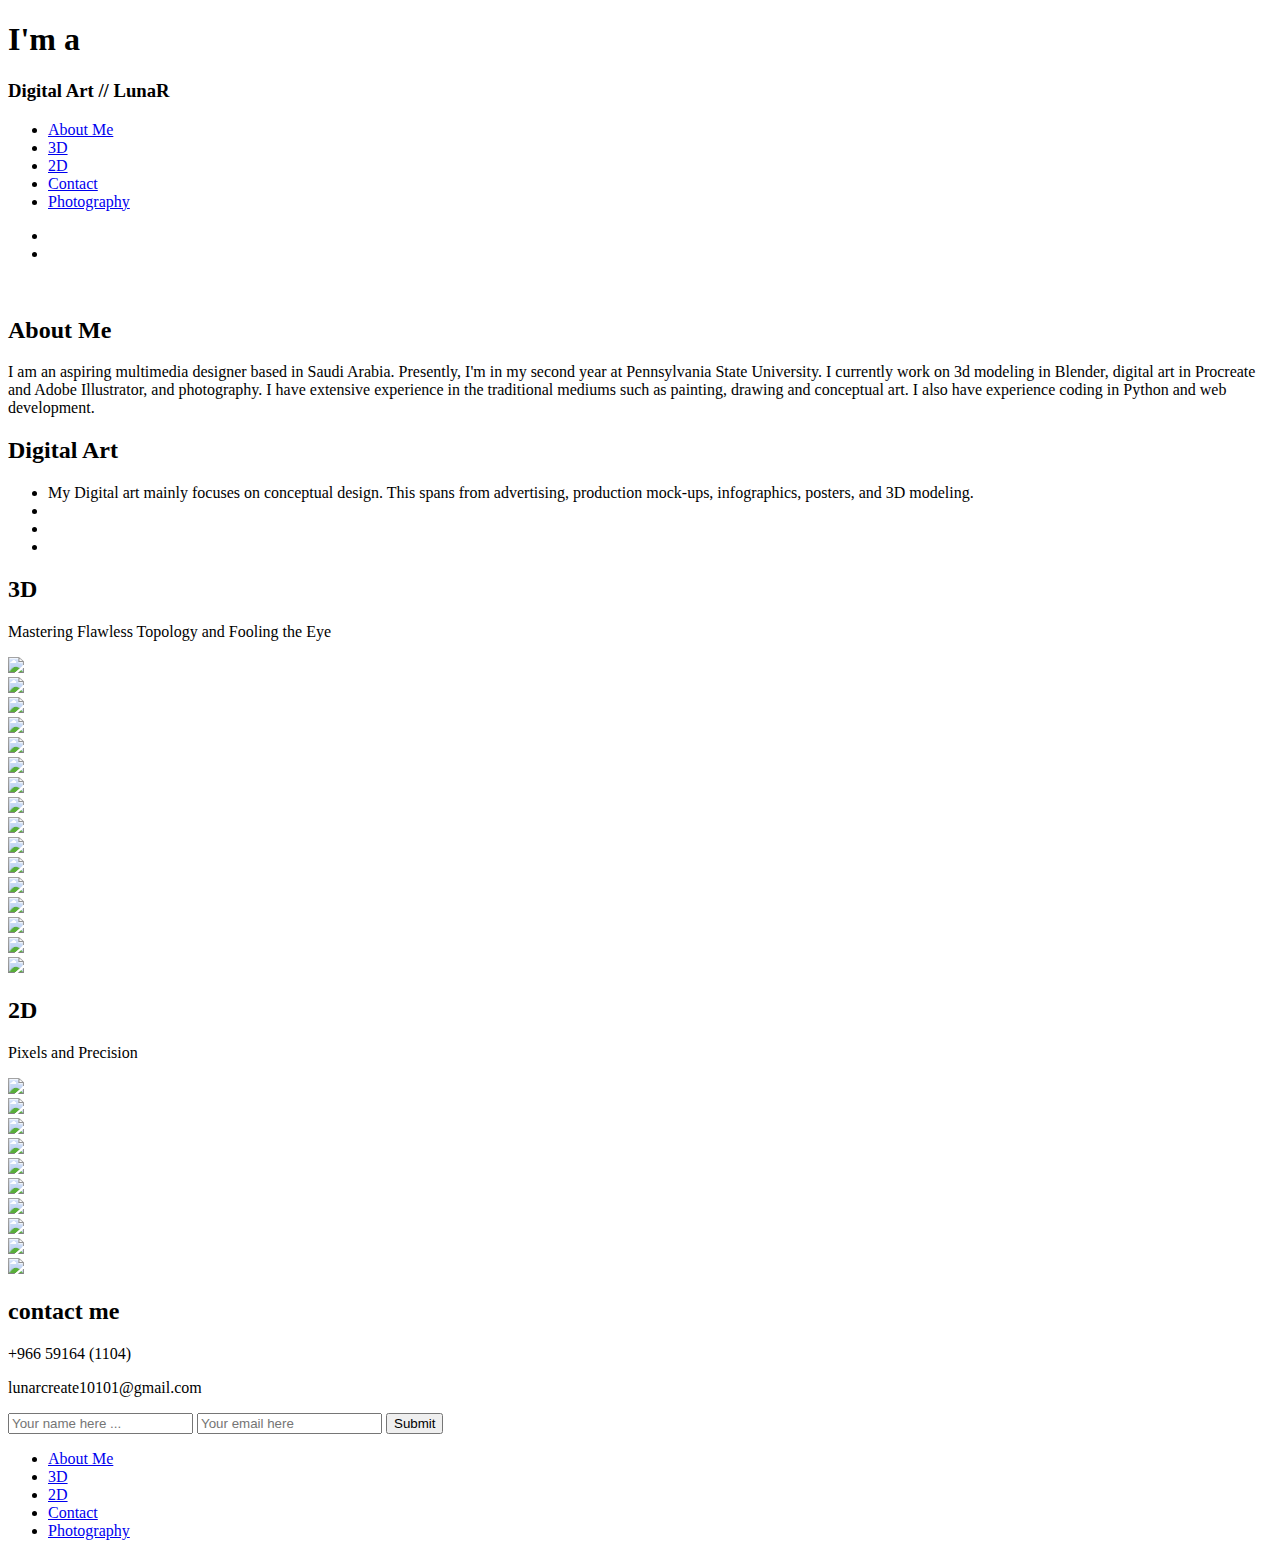
==== illus.html @ cf18a94f "Update illus.html" ====
<!DOCTYPE html>
<html lang="en">
<head>
    <meta charset="UTF-8">
    <meta http-equiv="X-UA-Compatible" content="IE=edge">
    <meta name="viewport" content="width=device-width, initial-scale=1.0">
    <title>Student/Designer based in Saudi Arabia</title>
    <!-- font awesome -->
    <link rel = "stylesheet" href = "css/ss.css">
    <link rel="stylesheet" href="https://cdnjs.cloudflare.com/ajax/libs/font-awesome/6.0.0-beta2/css/all.min.css" integrity="sha512-YWzhKL2whUzgiheMoBFwW8CKV4qpHQAEuvilg9FAn5VJUDwKZZxkJNuGM4XkWuk94WCrrwslk8yWNGmY1EduTA==" crossorigin="anonymous" referrerpolicy="no-referrer" />
    <link rel = "stylesheet" href = "lightbox.css">
    
</head>
<body>
    
    <!-- header -->
    <header id = "header" class = "vh-100 flex">
        <div class = "container">
            <div class = "header-content">
                <h1>I'm a <br><span class = "typewrite" data-loop = "yes" data-speed = "100" data-delay = "2000" data-words = '["student", "multimedia designer"]'></span></h1>
                <h3>Digital Art // LunaR</h3>

                <div class = "container">
                    <div class = "footer-content">
                        <div>
                        </div>
        
                        <div>
                            
                            <ul class = "flex">
                                <li><a href = "#about">About Me</a></li>
                                <li><a href = "#3D">3D</a></li>
                                <li><a href = "#2D">2D</a></li>
                                <li><a href = "#contact">Contact</a></li>
                                <li class="#ph"><a href="index.html" class="nav__link">Photography</a></li> 
                                
                            </ul>
                        </div>
                    </div>
                </div>


                <ul class = "social-links">
                    <li>
                        <a href = "https://www.facebook.com/profile.php?id=100090170119719" class = "flex">
                            <i class = "fab fa-facebook-f"></i>
                        </a>
                    </li>
                    <li>
                        <a href = "https://www.instagram.com/lunar_10101/" class = "flex">
                            <i class = "fab fa-instagram"></i>
                        </a>
                    </li>
                </ul>
            </div>
        </div>
    </header>
    <!-- end of header -->

        <!-- main content -->
        <main>
            <!-- about section -->
            <section id = "about" class = "about py-7">
                <div class = "container">
                    <div class = "about-content grid">
                        <div class = "about-left">
                            <img src = "images/reg.jpg" alt = "">  <!--INSERT PHOTO REGINA-->
                        </div>
                        <div class = "about-right">
                            <div class = "title">
                                <h2>About Me</h2>
                            </div>
                            <p class = "lead">I am an aspiring multimedia designer based in Saudi Arabia. Presently, I'm in my second year at Pennsylvania State University.  I currently work on 3d modeling in Blender, digital art in Procreate and Adobe Illustrator, and photography. I have extensive experience in the traditional mediums such as painting, drawing and conceptual art. I also have experience coding in Python and web development.</p>
                            <p class = "lead"></p>
                            <a href = "#work" class = "btn-down">
                                <i class = "fas fa-chevron-down"></i>
                            </a>
                        </div>
                    </div>
                </div>
            </section>
            <!-- end of about section -->


        <!-- work section -->
        <section id = "work" class = "vh-100 flex py-7">
            <div class = "container">
                <div class = "work-content">
                    <div class = "title">
                        <h2>Digital Art</h2>
                    </div>
                    <ul class = "work-top grid">
                        <li class = "lead"></i>My Digital art mainly focuses on conceptual design. This spans from advertising, production mock-ups, infographics, posters, and 3D modeling.   </li>
                        <li class = "lead"></i></li>
                        <li class = "lead"></i></li>
                        <li class = "lead"></i></li>
                    </ul>

                    <div class = "work-bottom grid">
                        <div>
                            <span class = "icon"></span>
                            <h3></h3>
                        </div>
                        <div>
                            <span class = "icon"></span>
                            <h3></h3>
                        </div>
                        <div>
                            <span class = "icon"></span>
                            <h3></h3>
                        </div>
                        <div>
                            <span class = "icon"></span>
                            <h3></h3>
                        </div>
                    </div>
                    <a href = "#3D" class = "btn-down btn-down-white">
                        <i class = "fas fa-chevron-down"></i>
                    </a>
                </div>
            </div>
        </section>
        <!-- end of work section -->


                    <!-- 3D -->
        <section id = "3D" class = "vh-100 py-7">
            <div class = "container">
                <div class = "portfolio-content">
                    <div class = "title">
                        <h2>3D</h2>
                        <p>Mastering Flawless Topology and Fooling the Eye</p>
                        <a href = "#2D" class = "btn-down">
                            <i class = "fas fa-chevron-down"></i>
                        </a>
                    </div>

                    <div class = "portfolio-grid grid">
                        <div><a href = "3d/citrine.png" data-lightbox="3d" data-title=" 3D model of citrine gemstone">
                            <img src="3d/citrine.png">
                        </a></div>
                        <div><a href = "3d/diamond.png" data-lightbox="3d" data-title="3D model of a diamond">
                            <img src="3d/diamond.png">
                        </a></div>
                        <div><a href = "3d/c1.png" data-lightbox="3d" data-title="3D model of a chessboard">
                            <img src="3d/c1.png">
                        </a></div>
                        <div><a href = "3d/c2.png" data-lightbox="3d" data-title="3D model of a chessboard">
                            <img src="3d/c2.png">
                        </a></div>
                        <div><a href = "3d/c4.png" data-lightbox="3d" data-title="3D model of a chessboard on the ocean">
                            <img src="3d/c4.png">
                        </a></div>
                        <div><a href = "3d/c3.png" data-lightbox="3d" data-title="3D model of a chessboard on the ocean">
                            <img src="3d/c3.png">
                        </a></div>
                        <div><a href = "3d/b1.png" data-lightbox="3d" data-title="3D model of a beta fish">
                            <img src="3d/b1.png">
                        </a></div>
                        <div><a href = "3d/b2.png" data-lightbox="3d" data-title="3D model of a beta fish">
                            <img src="3d/b2.png">
                        </a></div>
                        <div><a href = "3d/b3.png" data-lightbox="3d" data-title="3D model of a beta fish in an aquarium">
                            <img src="3d/b3.png">
                        </a></div>
                        <div><a href = "3d/OVjuice.png" data-lightbox="3d" data-title="(Obnoxious Vape Series) Mock-up design of a vape juice bottle">
                            <img src="3d/OVjuice.png">
                        </a></div>
                        <div><a href = "3d/OVjuice2.png" data-lightbox="3d" data-title="(Obnoxious Vape Series) Mock-up design of a vape juice bottle">
                            <img src="3d/OVjuice2.png">
                        </a></div>
                        <div><a href = "3d/OVjuice3.png" data-lightbox="3d" data-title="(Obnoxious Vape Series) Mock-up design of a vape juice bottle">
                            <img src="3d/OVjuice3.png">
                        </a></div>
                        <div><a href = "3d/ov1.png" data-lightbox="3d" data-title="(Obnoxious Vape Series) Mock-up design of a Vape Shop">
                            <img src="3d/ov1.png">
                        </a></div>
                        <div><a href = "3d/ov5.png" data-lightbox="3d" data-title="(Obnoxious Vape Series) Mock-up design of a Vape Shop">
                            <img src="3d/ov5.png">
                        </a></div>
                        <div><a href = "3d/ov6.png" data-lightbox="3d" data-title="(Obnoxious Vape Series) Mock-up design of a Vape Shop">
                            <img src="3d/ov6.png">
                        </a></div>
                        <div><a href = "3d/cs.png" data-lightbox="3d" data-title="Conceptual design of an indoor vape lounge">
                            <img src="3d/cs.png">
                        </a></div>

                    </div>
                </div>
            </div>
        </section>
        <!-- end of 3D-->



                    <!-- 2D -->
                    <section id = "2D" class = "vh-100 py-7">
                        <div class = "container">
                            <div class = "portfolio-content">
                                <div class = "title">
                                    <h2>2D</h2>
                                    <p>Pixels and Precision</p>
                                    <a href = "#contact" class = "btn-down">
                                        <i class = "fas fa-chevron-down"></i>
                                    </a>
                                </div>
            
                                <div class = "portfolio-grid grid">
                                    <div><a href = "2d/majortom.png" data-lightbox="2d" data-title="This illustration was a project in which I had to intepret song lyrics and translate them into a visual medium. Also, there was a heavy emphasis on typography and the manipulation of text in an image.The song I chose was Space Oddity by David Bowie. In particular I used the refrain of Can you hear me Major Tom? In the illustration I have placed the titular character, Major Tom, in a spacesuit in space.">
                                        <img src="2d/majortom.png">
                                    </a></div>
                                    <div><a href = "2d/Typeface-Off Revision PNG.png" data-lightbox="2d" data-title="This illustration was a project in which I had to intepret song lyrics and translate them into a visual medium. Also, there was a heavy emphasis on typography and the manipulation of text in an image.The song I chose was Space Oddity by David Bowie. In particular I used the refrain of Can you hear me Major Tom? In the illustration I have placed the titular character, Major Tom, in a spacesuit in space. ">
                                        <img src="2d/Typeface-Off Revision PNG.png">
                                    </a></div>
                                    <div><a href = "2d/GIF-REVISED-RL.gif" data-lightbox="2d" data-title="The image is a representation of my integration with the cultural essence of Bahrain. In the top left there is a self-portrait with red X’s over my mouth and eyes. In one of the frames, I am wearing a niqab (veil over a woman’s face). In the top right is Bab-al-Bahrain a historic landmark in Bahrain as it is at the entrance of the central souq (the Arabic version of a market). In the bottom right of the image is a parade of camels walking across the flag of Bahrain. Bahrain is a desert state and camels are common. Camels are highly revered in Arab culture. In the bottom center of the image is an art piece from “La Fontaine” a contemporary art museum in central Manama.

                                        Lastly, in the bottom right is a graffiti from Adliya, a stylish area of Bahrain. I included it as Bahrain has a vibrant graffiti community, though graffiti is illegal.">
                                        <img src="2d/GIF-REVISED-RL.gif">
                                    </a></div>
                                    <div><a href = "2d/skullberry.png" data-lightbox="2d" data-title="(Obnoxious Vape Series) Mock-up design of a vape juice sticker">
                                        <img src="2d/skullberry.png">
                                    </a></div>
                                    <div><a href = "2d/smores.png" data-lightbox="2d" data-title="(Obnoxious Vape Series) Mock-up design of a vape juice sticker">
                                        <img src="2d/smores.png">
                                    </a></div>
                                    <div><a href = "2d/vape party.png" data-lightbox="2d" data-title="(Obnoxious Vape Series) Mock-up design of a poster">
                                        <img src="2d/vape party.png">
                                    </a></div>
                                    <div><a href = "2d/Infograph.png" data-lightbox="2d" data-title="Infographic of market data on the fragrance industry">
                                        <img src="2d/Infograph.png">
                                    </a></div>
                                    <div><a href = "2d/CK1.png" data-lightbox="2d" data-title="Banner design to promote humanitarian care of stray cats">
                                        <img src="2d/CK1.png">
                                    </a></div>
                                    <div><a href = "2d/CK2.png" data-lightbox="2d" data-title="Poster design to promote humanitarian care of stray cats">
                                        <img src="2d/CK2.png">
                                    </a></div>
                                    <div><a href = "2d/CK3.png" data-lightbox="2d" data-title="Leaflet design to promote humanitarian care of stray cats">
                                        <img src="2d/CK3.png">
                                    </a></div>


          

            
                                </div>
                            </div>
                        </div>
                    </section>
                    <!-- end of portfolio section -->

            <!-- contact section -->
            <section id = "contact" class = "py-7">
                <div class = "container">
                    <div class = "contact-content flex">
                        <div class = "contact-left">
                            <div class="title">
                                <h2>contact me</h2>
                            </div>
                            <p class = "lead"><i class = "fas fa-phone-alt"></i> +966 59164 (1104)</p>
                            <p class = "lead"><i class = "fas fa-envelope"></i> lunarcreate10101@gmail.com</p>
                            
    
                            <form action="">
                                <input type = "text" class = "form-control" placeholder="Your name here ...">
                                <input type = "email" class = "form-control" placeholder="Your email here">
                                <input type = "submit" class = "btn-submit btn" value = "Submit">
                            </form>
                        </div>
    

                    </div>
                </div>
            </section>
        
            <!-- end of contact section -->

 

    </main>
    <!-- end of main content -->

    <!-- footer -->
    <footer id = "footer" class = "py-7">
        <div class = "container">
            <div class = "footer-content">
                <div>
                    <ul class = "flex">
                        <li><a href = "#about">About Me</a></li>
                        <li><a href = "#3d">3D</a></li>
                        <li><a href = "#2D">2D</a></li>
                        <li><a href = "#contact">Contact</a></li>
                        <li class="#ph"><a href="index.html" class="nav__link">Photography</a></li> 
                    </ul>
                </div>
            </div>
        </div>
    </footer>
    <!-- end of footer -->





        
    <!-- typewriting js -->
    <script src = "typewriting-master/typewriting.js"></script>
    <script src = "lightbox-plus-jquery.js"></script>
    

</body>
</html>
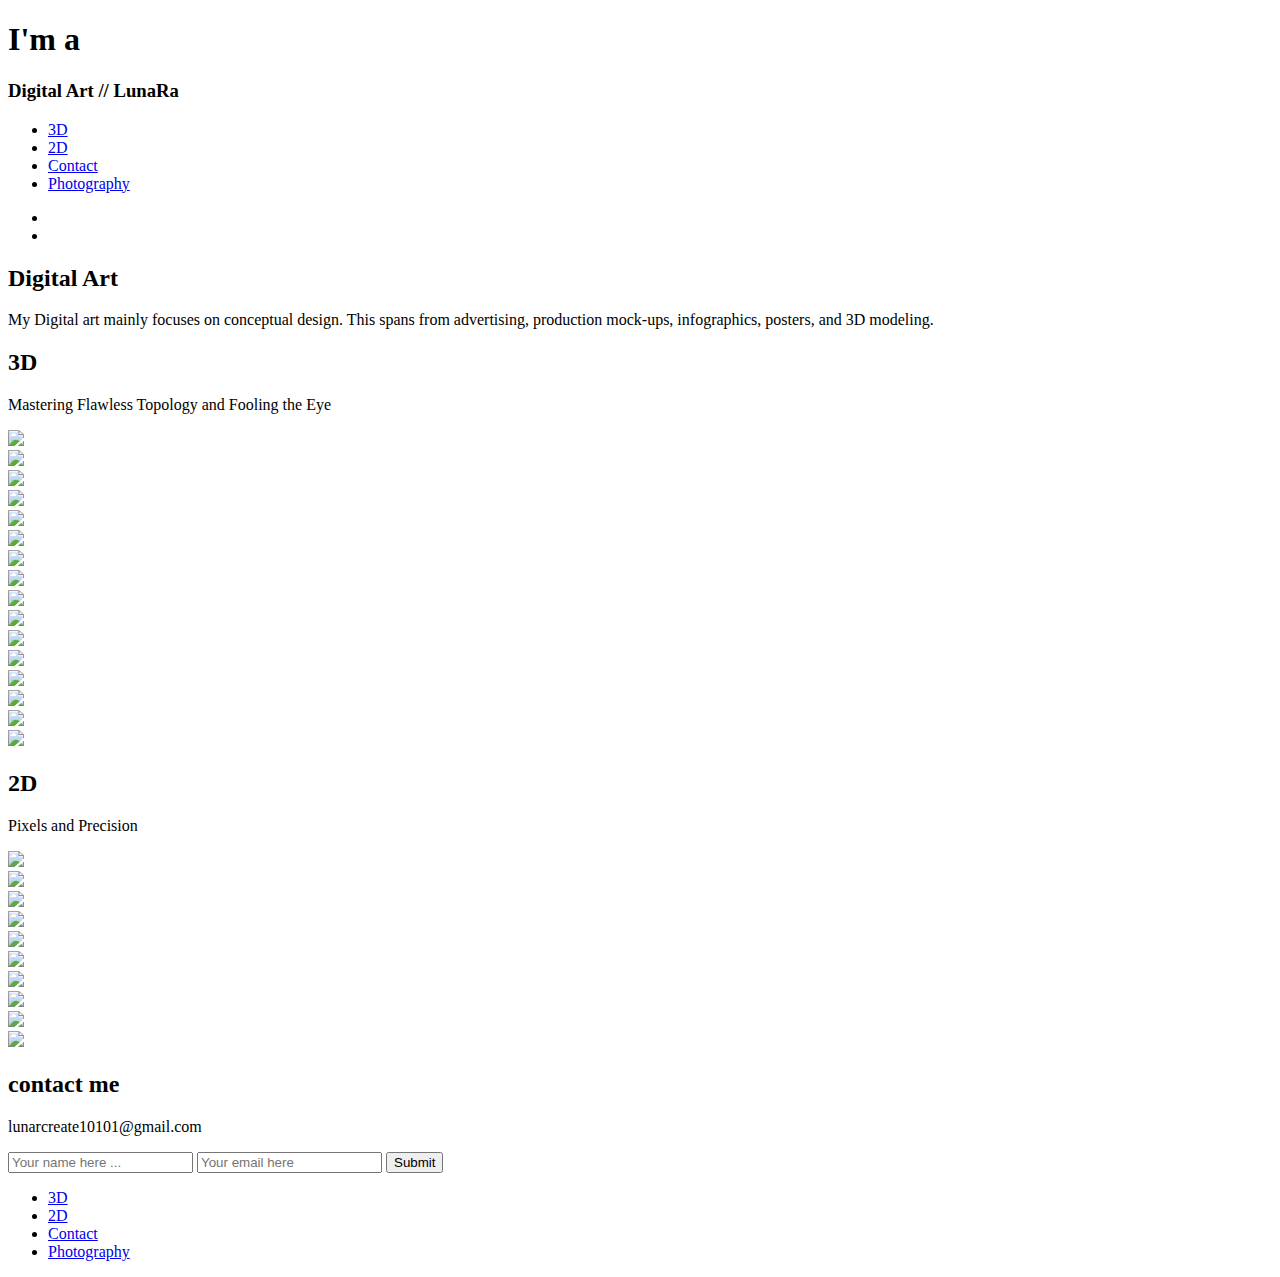
==== commit 0762f477: "illus.html" ====
--- a/illus.html
+++ b/illus.html
@@ -4,7 +4,7 @@
     <meta charset="UTF-8">
     <meta http-equiv="X-UA-Compatible" content="IE=edge">
     <meta name="viewport" content="width=device-width, initial-scale=1.0">
-    <title>Student/Designer based in Saudi Arabia</title>
+    <title>Student/Designer based in Ireland</title>
     <!-- font awesome -->
     <link rel = "stylesheet" href = "css/ss.css">
     <link rel="stylesheet" href="https://cdnjs.cloudflare.com/ajax/libs/font-awesome/6.0.0-beta2/css/all.min.css" integrity="sha512-YWzhKL2whUzgiheMoBFwW8CKV4qpHQAEuvilg9FAn5VJUDwKZZxkJNuGM4XkWuk94WCrrwslk8yWNGmY1EduTA==" crossorigin="anonymous" referrerpolicy="no-referrer" />
@@ -18,7 +18,7 @@
         <div class = "container">
             <div class = "header-content">
                 <h1>I'm a <br><span class = "typewrite" data-loop = "yes" data-speed = "100" data-delay = "2000" data-words = '["student", "multimedia designer"]'></span></h1>
-                <h3>Digital Art // LunaR</h3>
+                <h3>Digital Art // LunaRa</h3>
 
                 <div class = "container">
                     <div class = "footer-content">
@@ -28,7 +28,6 @@
                         <div>
                             
                             <ul class = "flex">
-                                <li><a href = "#about">About Me</a></li>
                                 <li><a href = "#3D">3D</a></li>
                                 <li><a href = "#2D">2D</a></li>
                                 <li><a href = "#contact">Contact</a></li>
@@ -47,7 +46,7 @@
                         </a>
                     </li>
                     <li>
-                        <a href = "https://www.instagram.com/lunar_10101/" class = "flex">
+                        <a href = "https://www.instagram.com/lunaraxxz/" class = "flex">
                             <i class = "fab fa-instagram"></i>
                         </a>
                     </li>
@@ -57,29 +56,6 @@
     </header>
     <!-- end of header -->
 
-        <!-- main content -->
-        <main>
-            <!-- about section -->
-            <section id = "about" class = "about py-7">
-                <div class = "container">
-                    <div class = "about-content grid">
-                        <div class = "about-left">
-                            <img src = "images/reg.jpg" alt = "">  <!--INSERT PHOTO REGINA-->
-                        </div>
-                        <div class = "about-right">
-                            <div class = "title">
-                                <h2>About Me</h2>
-                            </div>
-                            <p class = "lead">I am an aspiring multimedia designer based in Saudi Arabia. Presently, I'm in my second year at Pennsylvania State University.  I currently work on 3d modeling in Blender, digital art in Procreate and Adobe Illustrator, and photography. I have extensive experience in the traditional mediums such as painting, drawing and conceptual art. I also have experience coding in Python and web development.</p>
-                            <p class = "lead"></p>
-                            <a href = "#work" class = "btn-down">
-                                <i class = "fas fa-chevron-down"></i>
-                            </a>
-                        </div>
-                    </div>
-                </div>
-            </section>
-            <!-- end of about section -->
 
 
         <!-- work section -->
@@ -89,13 +65,7 @@
                     <div class = "title">
                         <h2>Digital Art</h2>
                     </div>
-                    <ul class = "work-top grid">
-                        <li class = "lead"></i>My Digital art mainly focuses on conceptual design. This spans from advertising, production mock-ups, infographics, posters, and 3D modeling.   </li>
-                        <li class = "lead"></i></li>
-                        <li class = "lead"></i></li>
-                        <li class = "lead"></i></li>
-                    </ul>
-
+                    <p>My Digital art mainly focuses on conceptual design. This spans from advertising, production mock-ups, infographics, posters, and 3D modeling.</p>
                     <div class = "work-bottom grid">
                         <div>
                             <span class = "icon"></span>
@@ -257,7 +227,6 @@
                             <div class="title">
                                 <h2>contact me</h2>
                             </div>
-                            <p class = "lead"><i class = "fas fa-phone-alt"></i> +966 59164 (1104)</p>
                             <p class = "lead"><i class = "fas fa-envelope"></i> lunarcreate10101@gmail.com</p>
                             
     
@@ -286,7 +255,6 @@
             <div class = "footer-content">
                 <div>
                     <ul class = "flex">
-                        <li><a href = "#about">About Me</a></li>
                         <li><a href = "#3d">3D</a></li>
                         <li><a href = "#2D">2D</a></li>
                         <li><a href = "#contact">Contact</a></li>
